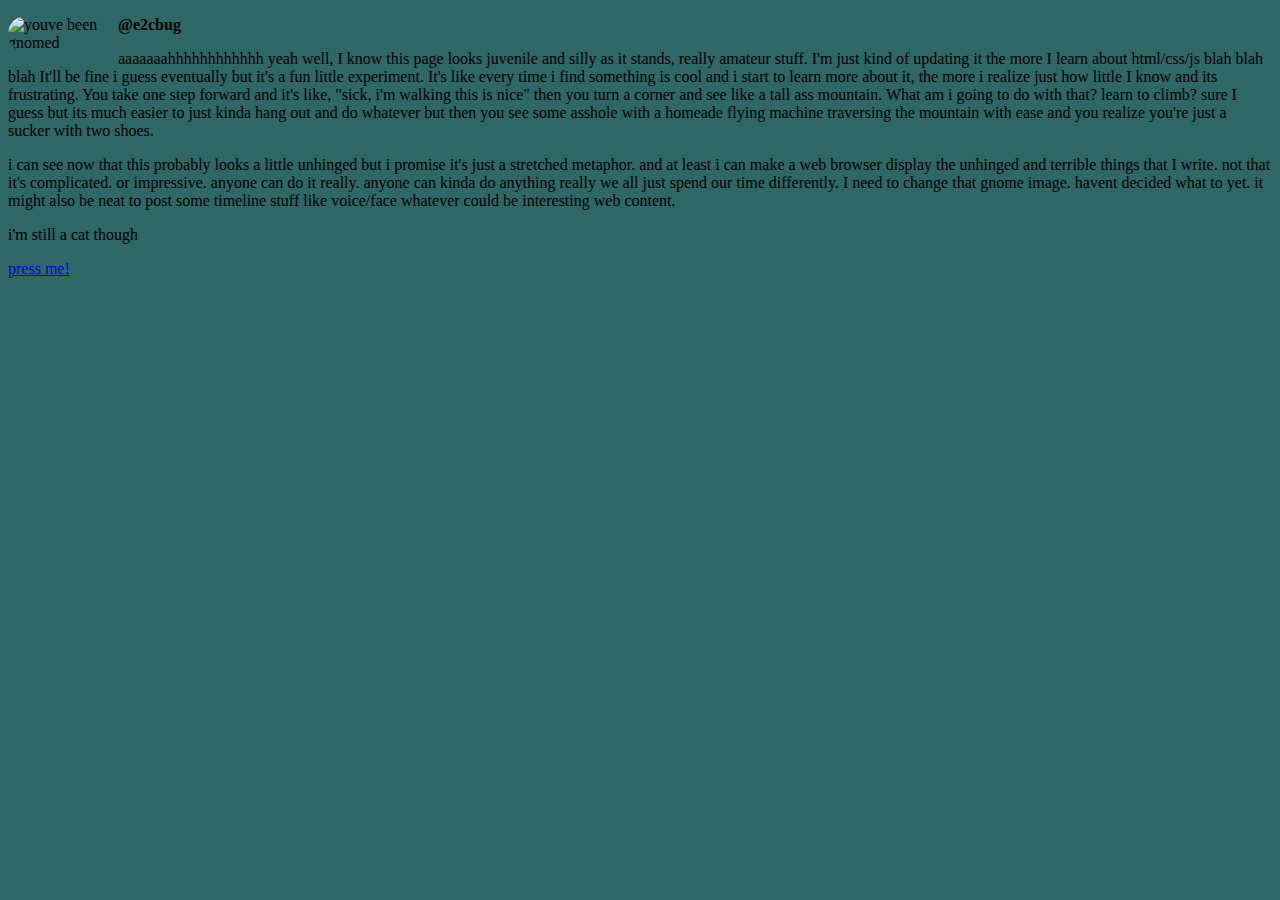
==== index.html @ 5bd729e2 "Update index.html" ====
<!DOCTYPE html>
<html>
  <head>
    <title>e2cbug's Lab</title>
    <!-- Global site tag (gtag.js) - Google Analytics -->
    <script
      async
      src="https://www.googletagmanager.com/gtag/js?id=G-SKDMB7GBRT"
    ></script>
    <script>
      window.dataLayer = window.dataLayer || [];
      function gtag() {
        dataLayer.push(arguments);
      }
      gtag("js", new Date());

      gtag("config", "G-SKDMB7GBRT");
    </script>
    <style>
      img {
        width: 100px;
        border-radius: 50px;
        float: left;
        margin-right: 10px;
      }
      .username {
        font-weight: bold;
      }
      body {
        background-color: #2f6767;
      }
    </style>
  </head>
  <body>
    <div>
    <img src="gnomed.png" alt="youve been gnomed" />
    <p class="username">@e2cbug</p>
  </div>
    <p>aaaaaaahhhhhhhhhhhh
      yeah well, I know this page looks juvenile and silly as it stands, really amateur stuff. I'm just kind of updating it the more I learn about html/css/js blah blah blah
      It'll be fine i guess eventually but it's a fun little experiment. It's like every time i find something is cool and i start to learn more about it, the more
      i realize just how little I know and its frustrating. You take one step forward and it's like, "sick,  i'm walking this is nice" then you turn a corner and
      see like a tall ass mountain. What am i going to do with that? learn to climb? sure I guess but its much easier to just kinda hang out and do whatever but 
      then you see some asshole with a homeade flying machine traversing the mountain with ease and you realize you're just a sucker with two shoes.
    </p>
    <p>i can see now that this probably looks a little unhinged but i promise it's just a stretched metaphor. and at least i can make a web browser display the 
      unhinged and terrible things that I write. not that it's complicated. or impressive. anyone can do it really. anyone can kinda do anything really we all
      just spend our time differently. I need to change that gnome image. havent decided what to yet. it might also be neat to post some timeline stuff like voice/face whatever
      could be interesting web content. 
    </p>
      i'm still a cat though
    </p>
    <a href ="ipscript.html">press me!</a>
    
  </body>
</html>
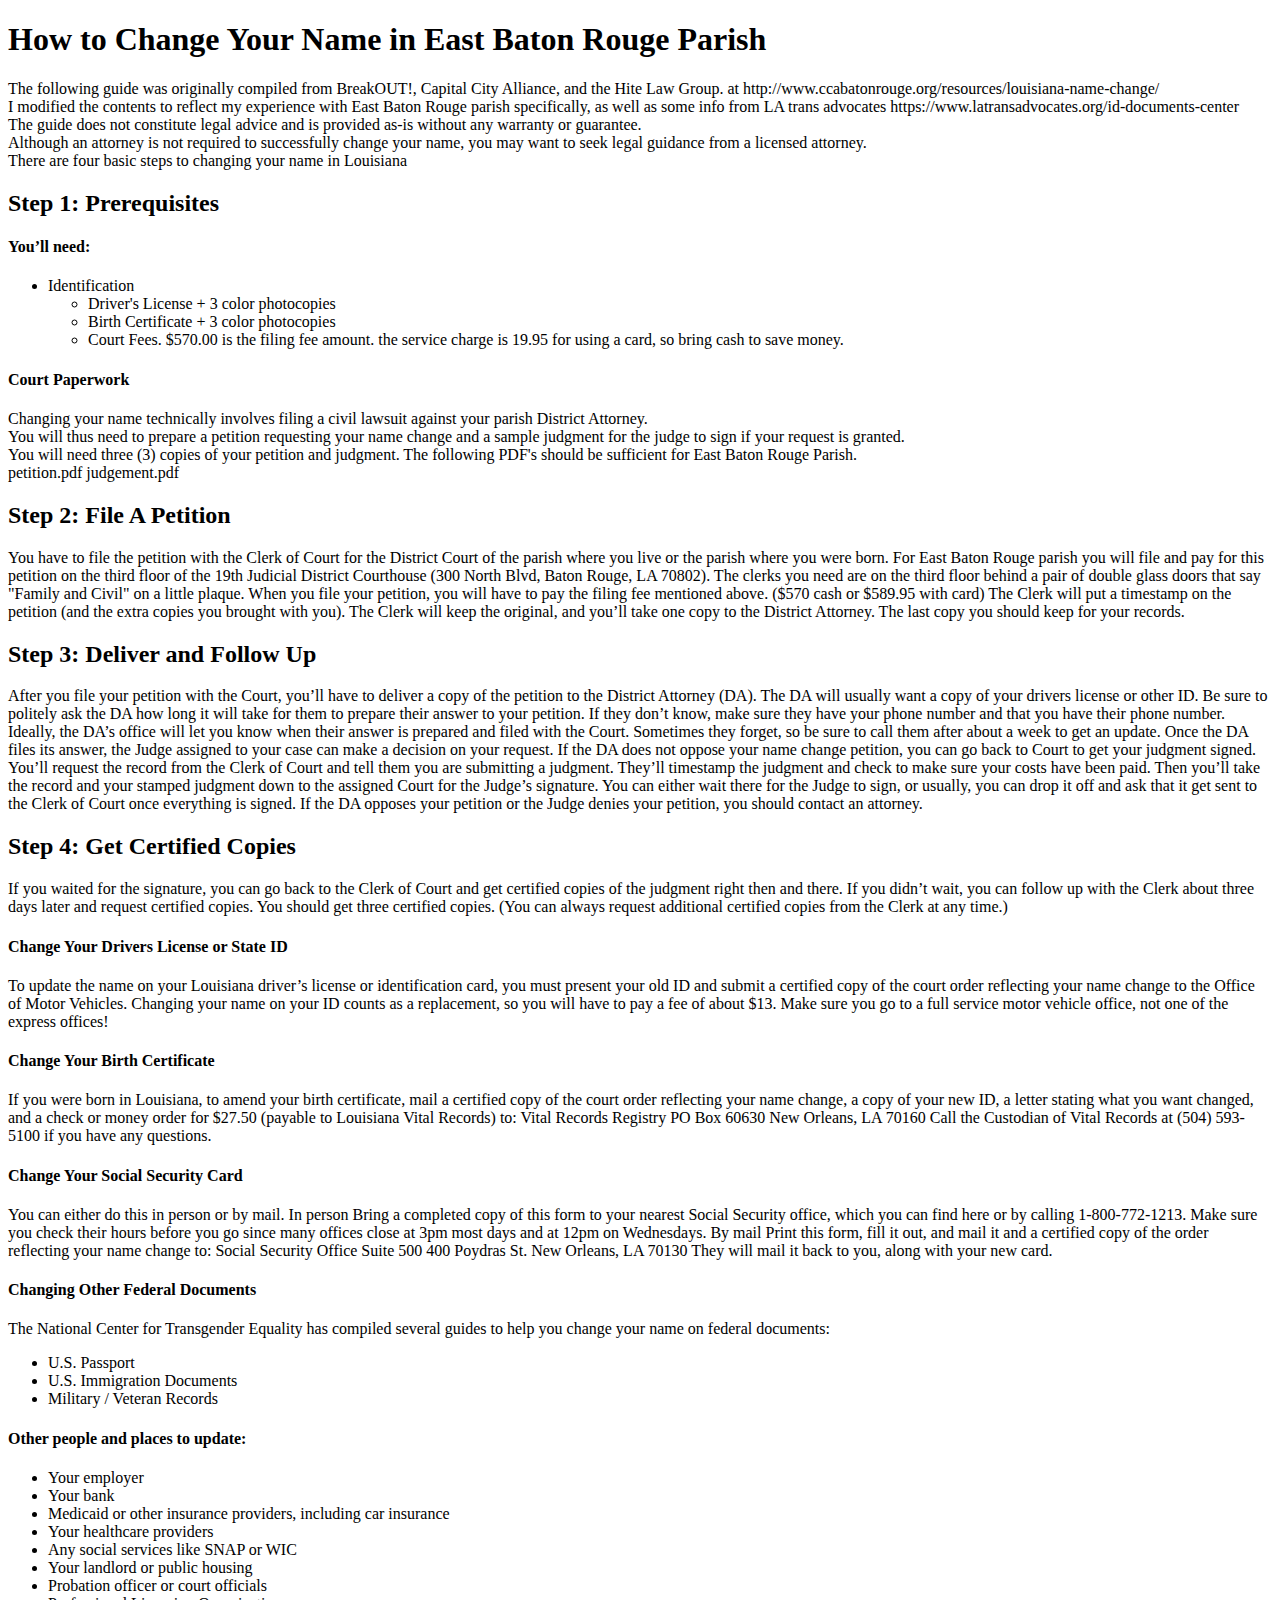
==== commit 2afeb431: "Update index.html" ====
--- a/index.html
+++ b/index.html
@@ -1,56 +1,172 @@
-<!DOCTYPE html>
-<html>
-  <head>
-    <title>e2cbug's Lab</title>
-    <!-- Global site tag (gtag.js) - Google Analytics -->
-    <script
-      async
-      src="https://www.googletagmanager.com/gtag/js?id=G-SKDMB7GBRT"
-    ></script>
-    <script>
-      window.dataLayer = window.dataLayer || [];
-      function gtag() {
-        dataLayer.push(arguments);
-      }
-      gtag("js", new Date());
-
-      gtag("config", "G-SKDMB7GBRT");
-    </script>
-    <style>
-      img {
-        width: 100px;
-        border-radius: 50px;
-        float: left;
-        margin-right: 10px;
-      }
-      .username {
-        font-weight: bold;
-      }
-      body {
-        background-color: #2f6767;
-      }
-    </style>
-  </head>
-  <body>
-    <div>
-    <img src="gnomed.png" alt="youve been gnomed" />
-    <p class="username">@e2cbug</p>
-  </div>
-    <p>aaaaaaahhhhhhhhhhhh
-      yeah well, I know this page looks juvenile and silly as it stands, really amateur stuff. I'm just kind of updating it the more I learn about html/css/js blah blah blah
-      It'll be fine i guess eventually but it's a fun little experiment. It's like every time i find something is cool and i start to learn more about it, the more
-      i realize just how little I know and its frustrating. You take one step forward and it's like, "sick,  i'm walking this is nice" then you turn a corner and
-      see like a tall ass mountain. What am i going to do with that? learn to climb? sure I guess but its much easier to just kinda hang out and do whatever but 
-      then you see some asshole with a homeade flying machine traversing the mountain with ease and you realize you're just a sucker with two shoes.
-    </p>
-    <p>i can see now that this probably looks a little unhinged but i promise it's just a stretched metaphor. and at least i can make a web browser display the 
-      unhinged and terrible things that I write. not that it's complicated. or impressive. anyone can do it really. anyone can kinda do anything really we all
-      just spend our time differently. I need to change that gnome image. havent decided what to yet. it might also be neat to post some timeline stuff like voice/face whatever
-      could be interesting web content. 
-    </p>
-      i'm still a cat though
-    </p>
-    <a href ="ipscript.html">press me!</a>
-    
-  </body>
-</html>
+<!DOCTYPE html>
+
+<html>
+  <head>
+    <meta name="viewport" content="width=device-width, initial-scale=1.0" />
+    <link rel="stylesheet" href="styles.css" />
+    <link rel="shortcut icon" href=/>
+    <title>cbug's library</title>
+
+
+  </head>
+
+  <!-- <div class="header" id="myHeader">
+    <button class="nav">Home</button>
+    <button class="nav">Social</button>
+    <button class="nav">Calendar</button>
+    <button class="nav">History</button>
+  </div> -->
+
+  <body>
+    <!-- flex container 1-->
+    <div class="flex-container1">
+      <body>
+        <h1>How to Change Your Name in East Baton Rouge Parish</h1>
+            The following guide was originally compiled from BreakOUT!, Capital City Alliance, and the Hite Law Group. at http://www.ccabatonrouge.org/resources/louisiana-name-change/ <br>
+            I modified the contents to reflect my experience with East Baton Rouge parish specifically, as well as some info from LA trans advocates https://www.latransadvocates.org/id-documents-center <br>
+            The guide does not constitute legal advice and is provided as-is without any warranty or guarantee.<br>
+            Although an attorney is not required to successfully change your name, you may want to seek legal guidance from a licensed attorney.<br>
+            
+            There are four basic steps to changing your name in Louisiana<br>
+    
+    
+    
+            <h2>Step 1: Prerequisites</h2>
+    
+            <h4>You’ll need:</h4>
+            <ul>
+                <li>Identification</li>
+                <ul>
+                    <li>Driver's License + 3 color photocopies</li>
+                    <li>Birth Certificate + 3 color photocopies</li>
+                    <li>Court Fees. $570.00 is the filing fee amount. the service charge is 19.95 for using a card, so bring cash to save money.</li>
+                </ul>
+            </ul>
+    
+            
+
+            <h4>Court Paperwork</h4>
+
+            Changing your name technically involves filing a civil lawsuit against your parish District Attorney.<br>
+            You will thus need to prepare a petition requesting your name change and a sample judgment for the judge to sign if your request is granted.<br>
+            You will need three (3) copies of your petition and judgment. The following PDF's should be sufficient for East Baton Rouge Parish.<br>
+    
+            <href>petition.pdf</href>
+            <href>judgement.pdf</href>
+    
+    
+            <h2>Step 2: File A Petition</h2>
+    
+            <p>You have to file the petition with the Clerk of Court for the District Court of the parish where you live or the parish where you were born. 
+    
+            For East Baton Rouge parish you will file and pay for this petition on the third floor of the 19th Judicial District Courthouse (300 North Blvd, Baton Rouge, LA 70802). 
+            The clerks you need are on the third floor behind a pair of double glass doors that say "Family and Civil" on a little plaque.
+            
+            When you file your petition, you will have to pay the filing fee mentioned above. ($570 cash or $589.95 with card)
+            The Clerk will put a timestamp on the petition (and the extra copies you brought with you). 
+            The Clerk will keep the original, and you’ll take one copy to the District Attorney. 
+            The last copy you should keep for your records.</p>
+            
+    
+    
+            <h2>Step 3: Deliver and Follow Up</h2>
+    
+            <p>After you file your petition with the Court, you’ll have to deliver a copy of the petition to the District Attorney (DA). The DA will usually want a copy of your drivers license or other ID.
+            
+            Be sure to politely ask the DA how long it will take for them to prepare their answer to your petition. If they don’t know, make sure they have your phone number and that you have their phone number.
+            
+            Ideally, the DA’s office will let you know when their answer is prepared and filed with the Court. Sometimes they forget, so be sure to call them after about a week to get an update.
+            
+            Once the DA files its answer, the Judge assigned to your case can make a decision on your request.
+            
+            If the DA does not oppose your name change petition, you can go back to Court to get your judgment signed. You’ll request the record from the Clerk of Court and tell them you are submitting a judgment. They’ll timestamp the judgment and check to make sure your costs have been paid.
+            
+            Then you’ll take the record and your stamped judgment down to the assigned Court for the Judge’s signature. You can either wait there for the Judge to sign, or usually, you can drop it off and ask that it get sent to the Clerk of Court once everything is signed.
+            
+            If the DA opposes your petition or the Judge denies your petition, you should contact an attorney.</p>
+            
+            <h2>Step 4: Get Certified Copies</h2>
+    
+    
+            <p>If you waited for the signature, you can go back to the Clerk of Court and get certified copies of the judgment right then and there.
+            
+            If you didn’t wait, you can follow up with the Clerk about three days later and request certified copies.
+            
+            You should get three certified copies. (You can always request additional certified copies from the Clerk at any time.)</p>
+
+            <h4>Change Your Drivers License or State ID</h4>
+            To update the name on your Louisiana driver’s license or identification card, you must present your old ID and submit a certified copy of the court order reflecting your name change to the Office of Motor Vehicles. Changing your name on your ID counts as a replacement, so you will have to pay a fee of about $13.
+            Make sure you go to a full service motor vehicle office, not one of the express offices!
+            
+            <h4>Change Your Birth Certificate</h4>
+            If you were born in Louisiana, to amend your birth certificate, mail a certified copy of the court order reflecting your name change, a copy of your new ID, a letter stating what you want changed, and a check or money order for $27.50 (payable to Louisiana Vital Records) to:
+            
+            Vital Records Registry
+            PO Box 60630
+            New Orleans, LA 70160
+            Call the Custodian of Vital Records at (504) 593-5100 if you have any questions.
+            
+            <h4>Change Your Social Security Card</h4>
+            You can either do this in person or by mail.
+            
+            In person
+            Bring a completed copy of this form to your nearest Social Security office, which you can find here or by calling 1-800-772-1213. Make sure you check their hours before you go since many offices close at 3pm most days and at 12pm on Wednesdays.
+            
+            By mail
+            Print this form, fill it out, and mail it and a certified copy of the order reflecting your name change to:
+            
+            Social Security Office
+            Suite 500
+            400 Poydras St.
+            New Orleans, LA 70130
+            They will mail it back to you, along with your new card.
+            
+            <h4>Changing Other Federal Documents</h4>
+            The National Center for Transgender Equality has compiled several guides to help you change your name on federal documents:
+           <ul>
+            <li>U.S. Passport</li>
+            <li>U.S. Immigration Documents</li>
+            <li>Military / Veteran Records</li>
+          </ul> 
+
+
+            
+            <h4>Other people and places to update:</h4>
+            <ul>
+              <li>Your employer</li>
+              <li>Your bank</li>
+              <li>Medicaid or other insurance providers, including car insurance</li>
+              <li>Your healthcare providers</li>
+              <li>Any social services like SNAP or WIC</li>
+              <li>Your landlord or public housing</li>
+              <li>Probation officer or court officials</li>
+              <li>Professional Licensing Organizations</li>
+          </ul>
+          
+          </p>
+    </body>
+    </div>
+    <!-- flex container 1-->
+
+    <!-- flex container 2-->
+
+<!-- 
+    <div class="flex-container2">
+      <div class="item">Item 1</div>
+      <div class="item">Item 2</div>
+      <div class="item">Item 3</div>
+    </div> -->
+
+
+
+    <!-- flex container 2-->
+
+
+    <div class="copyright">
+      <span class="copyright">
+        
+      </span>
+    </div>
+  </body>
+  <script src="app.js"></script>
+</html>
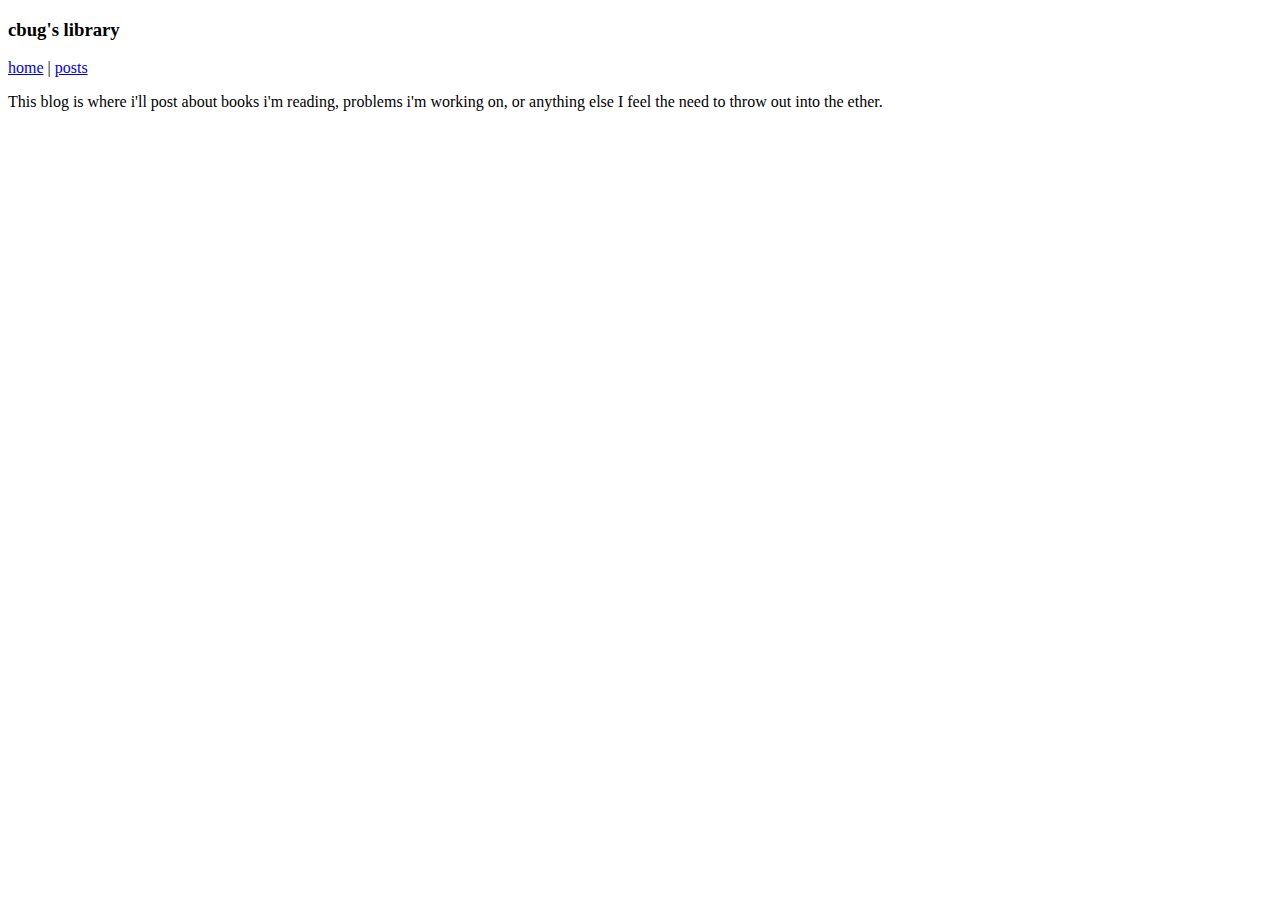
==== commit dcd2a3fd: "Update index.html" ====
--- a/index.html
+++ b/index.html
@@ -1,170 +1,29 @@
 <!DOCTYPE html>
-
 <html>
   <head>
     <meta name="viewport" content="width=device-width, initial-scale=1.0" />
-    <link rel="stylesheet" href="styles.css" />
-    <link rel="shortcut icon" href=/>
+    <link rel="stylesheet" href="/style.css" />
     <title>cbug's library</title>
+  </head>
+  <header id="site_header">
+  <h3>cbug's library</h3>
+<nav>
+      <span><a href="/" class="active">home</a></span>
+          <span>|</span>
+      <span><a href="/posts/posts.html">posts</a></span>
 
-
-  </head>
-
-  <!-- <div class="header" id="myHeader">
-    <button class="nav">Home</button>
-    <button class="nav">Social</button>
-    <button class="nav">Calendar</button>
-    <button class="nav">History</button>
-  </div> -->
+</nav></header>
 
   <body>
-    <!-- flex container 1-->
     <div class="flex-container1">
       <body>
-        <h1>How to Change Your Name in East Baton Rouge Parish</h1>
-            The following guide was originally compiled from BreakOUT!, Capital City Alliance, and the Hite Law Group. at http://www.ccabatonrouge.org/resources/louisiana-name-change/ <br>
-            I modified the contents to reflect my experience with East Baton Rouge parish specifically, as well as some info from LA trans advocates https://www.latransadvocates.org/id-documents-center <br>
-            The guide does not constitute legal advice and is provided as-is without any warranty or guarantee.<br>
-            Although an attorney is not required to successfully change your name, you may want to seek legal guidance from a licensed attorney.<br>
-            
-            There are four basic steps to changing your name in Louisiana<br>
-    
-    
-    
-            <h2>Step 1: Prerequisites</h2>
-    
-            <h4>You’ll need:</h4>
-            <ul>
-                <li>Identification</li>
-                <ul>
-                    <li>Driver's License + 3 color photocopies</li>
-                    <li>Birth Certificate + 3 color photocopies</li>
-                    <li>Court Fees. $570.00 is the filing fee amount. the service charge is 19.95 for using a card, so bring cash to save money.</li>
-                </ul>
-            </ul>
-    
-            
-
-            <h4>Court Paperwork</h4>
-
-            Changing your name technically involves filing a civil lawsuit against your parish District Attorney.<br>
-            You will thus need to prepare a petition requesting your name change and a sample judgment for the judge to sign if your request is granted.<br>
-            You will need three (3) copies of your petition and judgment. The following PDF's should be sufficient for East Baton Rouge Parish.<br>
-    
-            <href>petition.pdf</href>
-            <href>judgement.pdf</href>
-    
-    
-            <h2>Step 2: File A Petition</h2>
-    
-            <p>You have to file the petition with the Clerk of Court for the District Court of the parish where you live or the parish where you were born. 
-    
-            For East Baton Rouge parish you will file and pay for this petition on the third floor of the 19th Judicial District Courthouse (300 North Blvd, Baton Rouge, LA 70802). 
-            The clerks you need are on the third floor behind a pair of double glass doors that say "Family and Civil" on a little plaque.
-            
-            When you file your petition, you will have to pay the filing fee mentioned above. ($570 cash or $589.95 with card)
-            The Clerk will put a timestamp on the petition (and the extra copies you brought with you). 
-            The Clerk will keep the original, and you’ll take one copy to the District Attorney. 
-            The last copy you should keep for your records.</p>
-            
-    
-    
-            <h2>Step 3: Deliver and Follow Up</h2>
-    
-            <p>After you file your petition with the Court, you’ll have to deliver a copy of the petition to the District Attorney (DA). The DA will usually want a copy of your drivers license or other ID.
-            
-            Be sure to politely ask the DA how long it will take for them to prepare their answer to your petition. If they don’t know, make sure they have your phone number and that you have their phone number.
-            
-            Ideally, the DA’s office will let you know when their answer is prepared and filed with the Court. Sometimes they forget, so be sure to call them after about a week to get an update.
-            
-            Once the DA files its answer, the Judge assigned to your case can make a decision on your request.
-            
-            If the DA does not oppose your name change petition, you can go back to Court to get your judgment signed. You’ll request the record from the Clerk of Court and tell them you are submitting a judgment. They’ll timestamp the judgment and check to make sure your costs have been paid.
-            
-            Then you’ll take the record and your stamped judgment down to the assigned Court for the Judge’s signature. You can either wait there for the Judge to sign, or usually, you can drop it off and ask that it get sent to the Clerk of Court once everything is signed.
-            
-            If the DA opposes your petition or the Judge denies your petition, you should contact an attorney.</p>
-            
-            <h2>Step 4: Get Certified Copies</h2>
-    
-    
-            <p>If you waited for the signature, you can go back to the Clerk of Court and get certified copies of the judgment right then and there.
-            
-            If you didn’t wait, you can follow up with the Clerk about three days later and request certified copies.
-            
-            You should get three certified copies. (You can always request additional certified copies from the Clerk at any time.)</p>
-
-            <h4>Change Your Drivers License or State ID</h4>
-            To update the name on your Louisiana driver’s license or identification card, you must present your old ID and submit a certified copy of the court order reflecting your name change to the Office of Motor Vehicles. Changing your name on your ID counts as a replacement, so you will have to pay a fee of about $13.
-            Make sure you go to a full service motor vehicle office, not one of the express offices!
-            
-            <h4>Change Your Birth Certificate</h4>
-            If you were born in Louisiana, to amend your birth certificate, mail a certified copy of the court order reflecting your name change, a copy of your new ID, a letter stating what you want changed, and a check or money order for $27.50 (payable to Louisiana Vital Records) to:
-            
-            Vital Records Registry
-            PO Box 60630
-            New Orleans, LA 70160
-            Call the Custodian of Vital Records at (504) 593-5100 if you have any questions.
-            
-            <h4>Change Your Social Security Card</h4>
-            You can either do this in person or by mail.
-            
-            In person
-            Bring a completed copy of this form to your nearest Social Security office, which you can find here or by calling 1-800-772-1213. Make sure you check their hours before you go since many offices close at 3pm most days and at 12pm on Wednesdays.
-            
-            By mail
-            Print this form, fill it out, and mail it and a certified copy of the order reflecting your name change to:
-            
-            Social Security Office
-            Suite 500
-            400 Poydras St.
-            New Orleans, LA 70130
-            They will mail it back to you, along with your new card.
-            
-            <h4>Changing Other Federal Documents</h4>
-            The National Center for Transgender Equality has compiled several guides to help you change your name on federal documents:
-           <ul>
-            <li>U.S. Passport</li>
-            <li>U.S. Immigration Documents</li>
-            <li>Military / Veteran Records</li>
-          </ul> 
-
-
-            
-            <h4>Other people and places to update:</h4>
-            <ul>
-              <li>Your employer</li>
-              <li>Your bank</li>
-              <li>Medicaid or other insurance providers, including car insurance</li>
-              <li>Your healthcare providers</li>
-              <li>Any social services like SNAP or WIC</li>
-              <li>Your landlord or public housing</li>
-              <li>Probation officer or court officials</li>
-              <li>Professional Licensing Organizations</li>
-          </ul>
-          
-          </p>
+        <p>
+            This blog is where i'll post about books i'm reading, problems i'm working on, or anything else I feel the need to throw out into the ether.
+        </p>
     </body>
     </div>
-    <!-- flex container 1-->
-
-    <!-- flex container 2-->
-
-<!-- 
-    <div class="flex-container2">
-      <div class="item">Item 1</div>
-      <div class="item">Item 2</div>
-      <div class="item">Item 3</div>
-    </div> -->
-
-
-
-    <!-- flex container 2-->
-
-
     <div class="copyright">
       <span class="copyright">
-        
       </span>
     </div>
   </body>
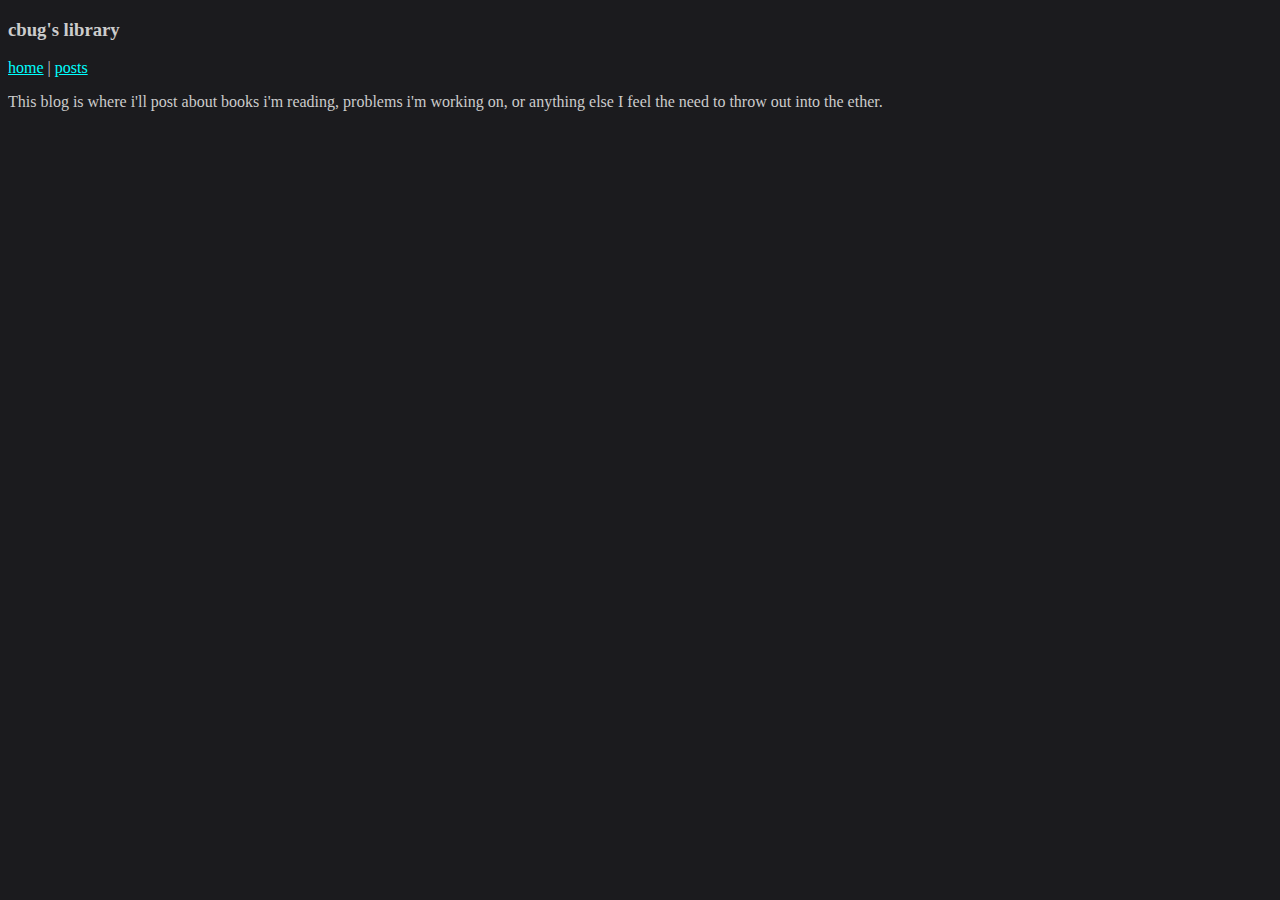
==== commit 1d5f369c: "Update index.html" ====
--- a/index.html
+++ b/index.html
@@ -6,25 +6,26 @@
     <title>cbug's library</title>
   </head>
   <header id="site_header">
-  <h3>cbug's library</h3>
-<nav>
-      <span><a href="/" class="active">home</a></span>
-          <span>|</span>
+    <h3>cbug's library</h3>
+    <nav>
+      <span><a href="/" class="current">home</a></span>
+      <span>|</span>
       <span><a href="/posts/posts.html">posts</a></span>
-
-</nav></header>
+    </nav>
+  </header>
 
   <body>
     <div class="flex-container1">
       <body>
         <p>
-            This blog is where i'll post about books i'm reading, problems i'm working on, or anything else I feel the need to throw out into the ether.
+          This blog is where i'll post about books i'm reading, problems i'm
+          working on, or anything else I feel the need to throw out into the
+          ether.
         </p>
-    </body>
+      </body>
     </div>
     <div class="copyright">
-      <span class="copyright">
-      </span>
+      <span class="copyright"> </span>
     </div>
   </body>
   <script src="app.js"></script>
--- a/style.css
+++ b/style.css
@@ -0,0 +1,20 @@
+html {
+  background-color: #1b1b1e;
+  color: #cccccc;
+}
+
+a:link /*css for page links*/{
+    color: cyan;
+}
+
+a:visited /*css for page links*/{
+    color: cyan;
+}
+
+a:hover /*css for page links*/{
+    color: #34b37c;
+}
+
+a:active /*css for page links*/{
+    color: #e333cc;
+}
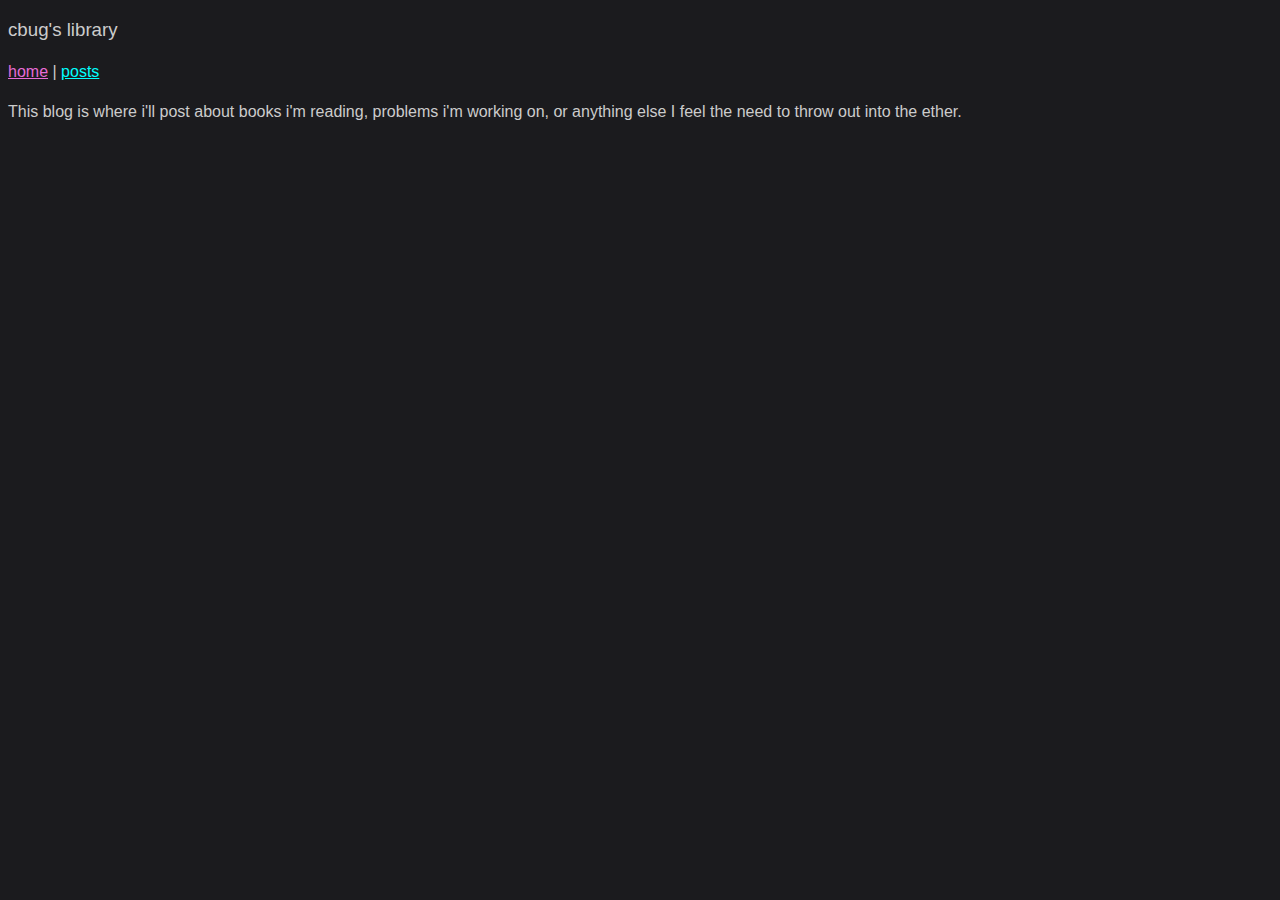
==== commit bf2248b1: "Update index.html" ====
--- a/index.html
+++ b/index.html
@@ -10,7 +10,7 @@
     <nav>
       <span><a href="/" class="current">home</a></span>
       <span>|</span>
-      <span><a href="/posts/posts.html">posts</a></span>
+      <span><a href="/posts/posts">posts</a></span>
     </nav>
   </header>
 
--- a/style.css
+++ b/style.css
@@ -1,20 +1,81 @@
 html {
   background-color: #1b1b1e;
   color: #cccccc;
+  /* fix line height in all browsers */
+  line-height: 1.15;
+  /* prevent adjustments of font size after orientation changes in iOS */
+  -webkit-text-size-adjust: 100%;
+  font-family: sans-serif;
+  line-height: 1.5;
+}
+body {
+  /* remove margin in all browsers */
+  margin: 0;
+}
+a:link /*css for page links*/ {
+  color: cyan;
 }
 
-a:link /*css for page links*/{
-    color: cyan;
+a:visited /*css for page links*/ {
+  color: cyan;
 }
 
-a:visited /*css for page links*/{
-    color: cyan;
+a:hover /*css for page links*/ {
+  color: #34b37c;
 }
 
-a:hover /*css for page links*/{
-    color: #34b37c;
+a:active /*css for page links*/ {
+  color: #f1e3ef;
 }
 
-a:active /*css for page links*/{
-    color: #e333cc;
+a.current {
+  color: #e76bd6;
 }
+header {
+  max-width: 34rem;
+  margin-top: 16px;
+  margin-right: auto;
+  padding-left: 8px;
+  padding-right: 8px;
+}
+main {
+  max-width: 38rem;
+  margin-bottom: 16px;
+  margin-left: auto;
+  margin-right: auto;
+  padding-left: 8px;
+  padding-right: 8px;
+}
+.flex-container1 {
+  padding-left: 8px;
+}
+
+h1 {
+  font-size: 1.8rem;
+  font-weight: 500;
+  padding-bottom: 4px;
+  border-bottom: 2px solid var(--light-grey-color);
+  margin: 16px 0;
+}
+
+h2,
+h3 {
+  font-weight: 500;
+  margin: 16px 0;
+}
+
+ol,
+ul {
+  padding-left: 24px;
+}
+
+footer {
+  max-width: 34rem;
+  margin-left: auto;
+  margin-right: auto;
+  margin-top: 56px;
+  margin-bottom: 16px;
+  padding-left: 8px;
+  padding-right: 8px;
+  color: var(--dark-grey-color);
+}
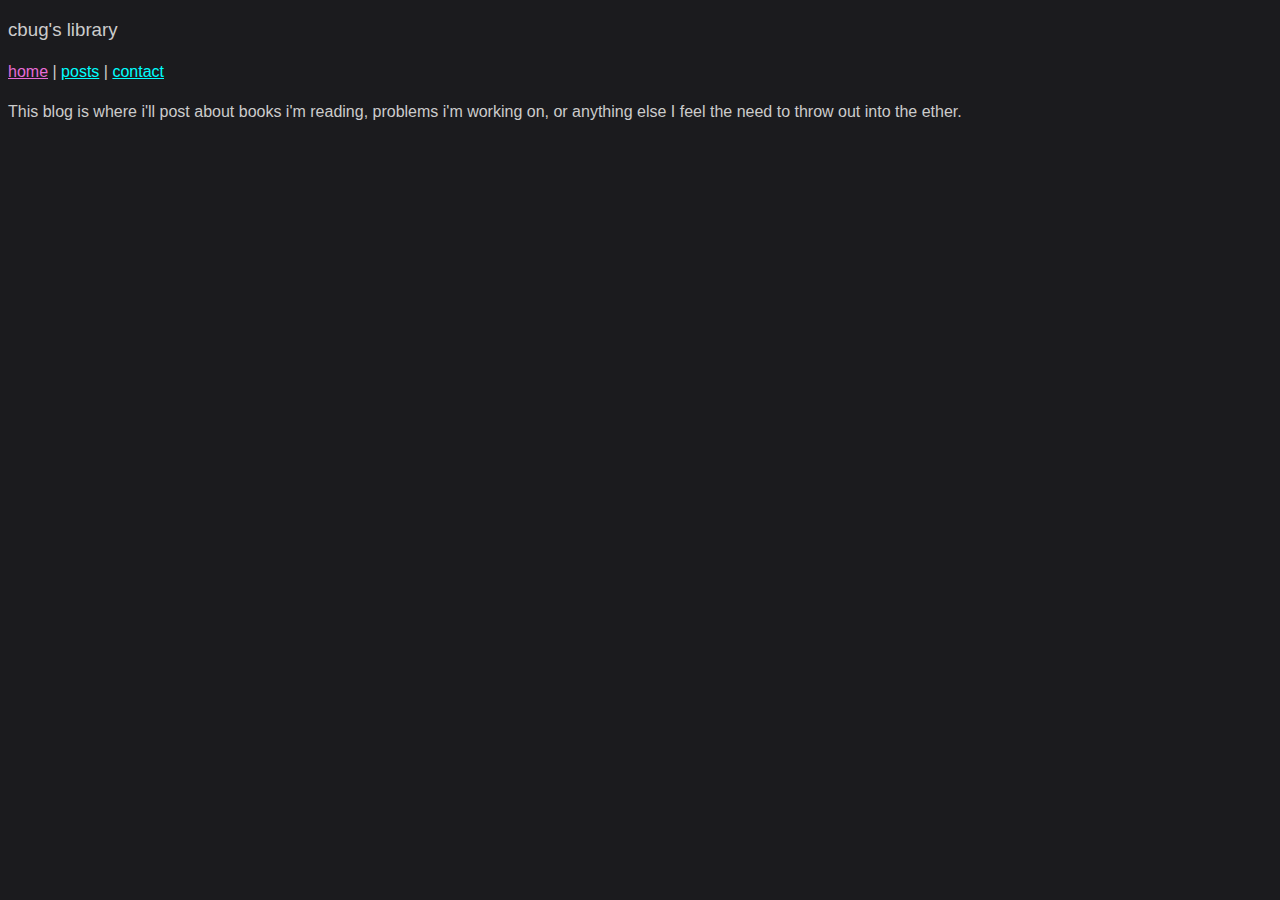
==== commit c02ddc23: "added contact info" ====
--- a/index.html
+++ b/index.html
@@ -10,7 +10,9 @@
     <nav>
       <span><a href="/" class="current">home</a></span>
       <span>|</span>
-      <span><a href="/posts/posts">posts</a></span>
+      <span><a href="/posts.html">posts</a></span>
+      <span>|</span>
+      <span><a href="/contact.html">contact</a></span>
     </nav>
   </header>
 
